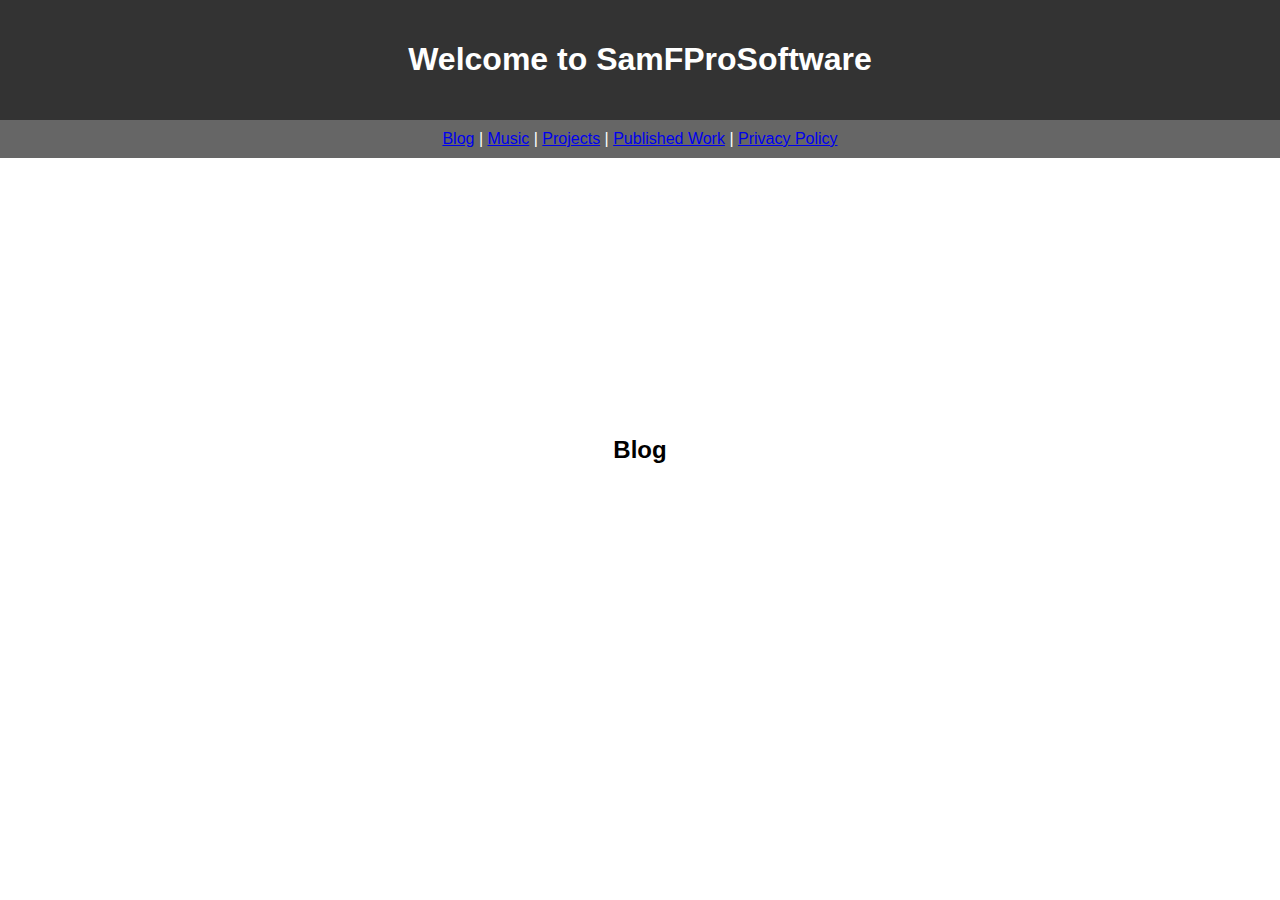
==== index.html @ 25075351 "Update index.html" ====
<!DOCTYPE html>
<html>
<head>
  <meta charset="UTF-8">
  <title>samFProSoftware</title>
  <style>
    body {
      font-family: Arial, sans-serif;
      margin: 0;
      padding: 0;
    }
    
    header {
      background-color: #333;
      color: #fff;
      padding: 20px;
      text-align: center;
    }
    
    nav {
      background-color: #666;
      color: #fff;
      padding: 10px;
      text-align: center;
    }
    
    main {
      padding: 20px;
    }
    
    h1 {
      font-size: 32px;
    }
    
    h2 {
      font-size: 24px;
    }
    
    .project-list {
      list-style: none;
      padding: 0;
    }
    
    .project-list li {
      margin-bottom: 10px;
    }
    
    .slide-container {
      position: relative;
      height: 300px;
      overflow: hidden;
    }
    
    .slide {
      position: absolute;
      top: 0;
      left: 0;
      width: 100%;
      height: 100%;
      opacity: 0;
      transition: opacity 0.5s ease-in-out;
      display: flex;
      align-items: center;
      justify-content: center;
    }
    
    .slide.active {
      opacity: 1;
    }
  </style>
</head>
<body>
  <header>
    <h1>Welcome to SamFProSoftware</h1>
  </header>
  <nav>
    <a href="#blog">Blog</a> |
    <a href="#music">Music</a> |
    <a href="#projects">Projects</a> |
    <a href="#published">Published Work</a> |
    <a href="#privacy">Privacy Policy</a>
  </nav>
  <main>
    <section id="blog" class="slide">
      <h2>Blog</h2>
      <!-- Your blog content here -->
    </section>
    <section id="music" class="slide">
      <h2>Music</h2>
      <!-- Your music content here -->
    </section>
    <section id="projects" class="slide">
      <h2>Projects</h2>
      <ul class="project-list">
        <li>Project 1</li>
        <li>Project 2</li>
        <li>Project 3</li>
      </ul>
      <div class="slide-container">
        <div class="project-image"></div>
        <div class="project-image"></div>
        <div class="project-image"></div>
      </div>
    </section>
    <section id="published" class="slide">
      <h2>Published Work</h2>
      <p>Check out our apps on the Play Store:</p>
      <ul class="project-list">
        <li><a href="https://play.google.com/store/apps/details?id=com.example.app1">App 1</a></li>
        <li><a href="https://play.google.com/store/apps/details?id=com.example.app2">App 2</a></li>
        <li><a href="https://play.google.com/store/apps/details?id=com.example.app3">App 3</a></li>
      </ul>
    </section>
    <section id="privacy" class="slide">
      <h2>Privacy Policy</h2>
      This app respects your privacy and does not collect or share any personal data without your consent. This app follows the Google Play's Data safety section guidelines and discloses how it handles your data. This app uses Google Play Protect to scan for malware and unwanted software. This app does not use any financial services, real-money gambling, games, or contests that require personal information. This app does not impersonate or infringe on any intellectual property rights of others. This app does not use any deceptive or malicious behavior to abuse or misuse your device or network. This app does not target children or violate any relevant laws. This app provides a basic degree of functionality and a respectful user experience. You can find more details about this app's data safety practices in the Data safety section of its Google Play listing, the privacy policy, or other documentation.
    </section>
  </main>
  
  <script>
    document.addEventListener('DOMContentLoaded', function() {
      // Get all the section links
      const sectionLinks = document.querySelectorAll('nav a');

      // Attach click event listener to each section link
      sectionLinks.forEach(function(link) {
        link.addEventListener('click', function(e) {
          e.preventDefault();
          const targetId = this.getAttribute('href');
          const targetSection = document.querySelector(targetId);
          const targetOffset = targetSection.offsetTop;

          // Scroll smoothly to the target section
          window.scrollTo({
            top: targetOffset,
            behavior: 'smooth'
          });
        });
      });

      // Additional code for the slide functionality
      function activateSlide(index) {
        const slides = document.getElementsByClassName('slide');
        for (let i = 0; i < slides.length; i++) {
          slides[i].classList.remove('active');
        }
        slides[index].classList.add('active');
      }

      let slideIndex = 0; // Set the initial slide index
      const slides = document.getElementsByClassName('slide');

      function showNextSlide() {
        slideIndex = (slideIndex + 1) % slides.length;
        activateSlide(slideIndex);
      }

      // Show the next slide every 3 seconds
      setInterval(showNextSlide, 3000);

      // Call the activateSlide function to show the initial slide
      activateSlide(slideIndex);
    });
  </script>
</body>
</html>
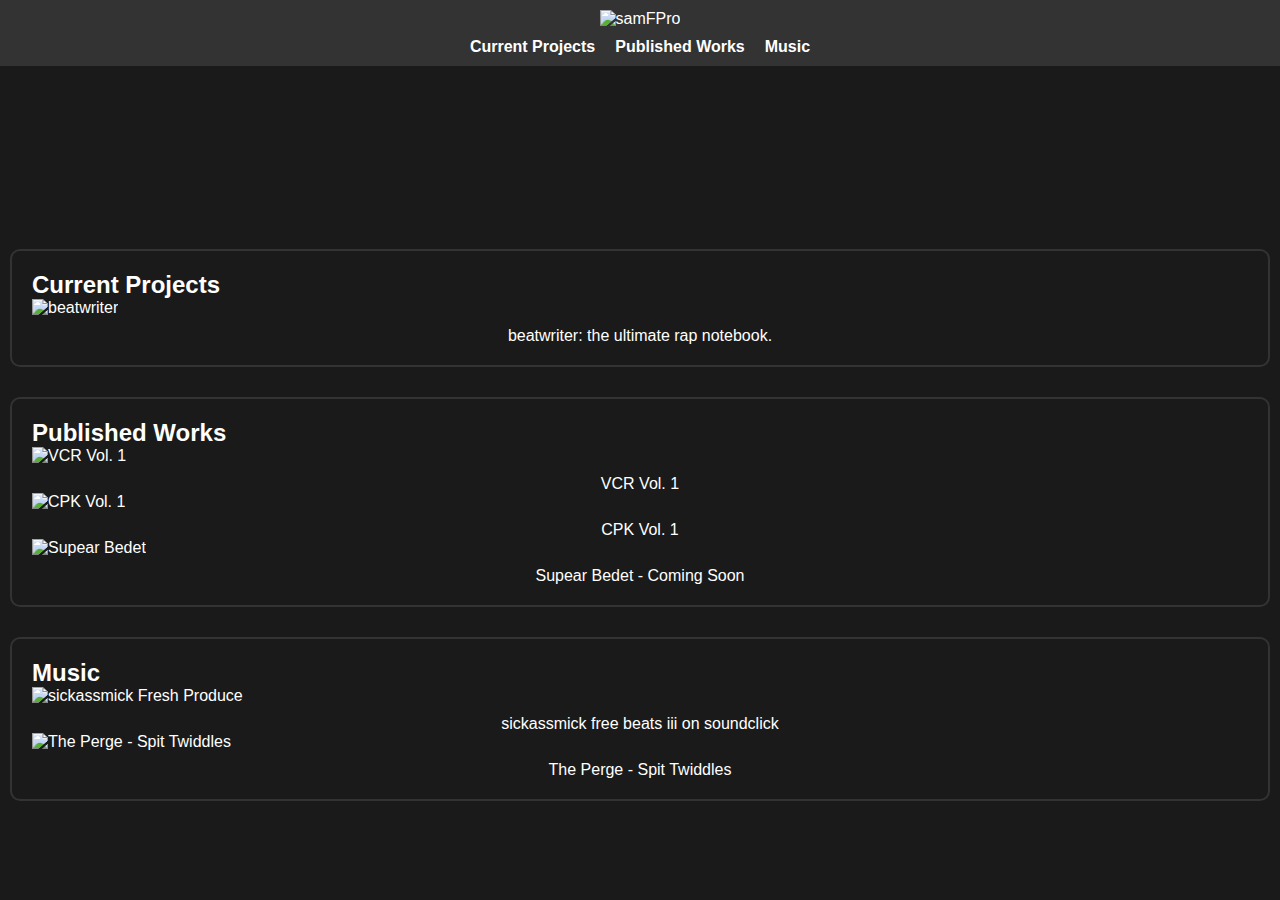
==== commit 9487af3b: "Add files via upload" ====
--- a/index.html
+++ b/index.html
@@ -1,166 +1,66 @@
 <!DOCTYPE html>
-<html>
+<html lang="en">
 <head>
-  <meta charset="UTF-8">
-  <title>samFProSoftware</title>
-  <style>
-    body {
-      font-family: Arial, sans-serif;
-      margin: 0;
-      padding: 0;
-    }
-    
-    header {
-      background-color: #333;
-      color: #fff;
-      padding: 20px;
-      text-align: center;
-    }
-    
-    nav {
-      background-color: #666;
-      color: #fff;
-      padding: 10px;
-      text-align: center;
-    }
-    
-    main {
-      padding: 20px;
-    }
-    
-    h1 {
-      font-size: 32px;
-    }
-    
-    h2 {
-      font-size: 24px;
-    }
-    
-    .project-list {
-      list-style: none;
-      padding: 0;
-    }
-    
-    .project-list li {
-      margin-bottom: 10px;
-    }
-    
-    .slide-container {
-      position: relative;
-      height: 300px;
-      overflow: hidden;
-    }
-    
-    .slide {
-      position: absolute;
-      top: 0;
-      left: 0;
-      width: 100%;
-      height: 100%;
-      opacity: 0;
-      transition: opacity 0.5s ease-in-out;
-      display: flex;
-      align-items: center;
-      justify-content: center;
-    }
-    
-    .slide.active {
-      opacity: 1;
-    }
-  </style>
+    <meta charset="UTF-8">
+    <meta name="viewport" content="width=device-width, initial-scale=1.0">
+    <link rel="stylesheet" href="styles.css">
+    <title>samFPro Home</title>
 </head>
 <body>
-  <header>
-    <h1>Welcome to SamFProSoftware</h1>
-  </header>
-  <nav>
-    <a href="#blog">Blog</a> |
-    <a href="#music">Music</a> |
-    <a href="#projects">Projects</a> |
-    <a href="#published">Published Work</a> |
-    <a href="#privacy">Privacy Policy</a>
-  </nav>
-  <main>
-    <section id="blog" class="slide">
-      <h2>Blog</h2>
-      <!-- Your blog content here -->
-    </section>
-    <section id="music" class="slide">
-      <h2>Music</h2>
-      <!-- Your music content here -->
-    </section>
-    <section id="projects" class="slide">
-      <h2>Projects</h2>
-      <ul class="project-list">
-        <li>Project 1</li>
-        <li>Project 2</li>
-        <li>Project 3</li>
-      </ul>
-      <div class="slide-container">
-        <div class="project-image"></div>
-        <div class="project-image"></div>
-        <div class="project-image"></div>
-      </div>
-    </section>
-    <section id="published" class="slide">
-      <h2>Published Work</h2>
-      <p>Check out our apps on the Play Store:</p>
-      <ul class="project-list">
-        <li><a href="https://play.google.com/store/apps/details?id=com.example.app1">App 1</a></li>
-        <li><a href="https://play.google.com/store/apps/details?id=com.example.app2">App 2</a></li>
-        <li><a href="https://play.google.com/store/apps/details?id=com.example.app3">App 3</a></li>
-      </ul>
-    </section>
-    <section id="privacy" class="slide">
-      <h2>Privacy Policy</h2>
-      This app respects your privacy and does not collect or share any personal data without your consent. This app follows the Google Play's Data safety section guidelines and discloses how it handles your data. This app uses Google Play Protect to scan for malware and unwanted software. This app does not use any financial services, real-money gambling, games, or contests that require personal information. This app does not impersonate or infringe on any intellectual property rights of others. This app does not use any deceptive or malicious behavior to abuse or misuse your device or network. This app does not target children or violate any relevant laws. This app provides a basic degree of functionality and a respectful user experience. You can find more details about this app's data safety practices in the Data safety section of its Google Play listing, the privacy policy, or other documentation.
-    </section>
-  </main>
-  
-  <script>
-    document.addEventListener('DOMContentLoaded', function() {
-      // Get all the section links
-      const sectionLinks = document.querySelectorAll('nav a');
+    <div class="title-section">
+        <div class="title-graphic">
+            <img src="img/title-graphic.JPG" width="320" alt="samFPro">
+        </div>
+        <div class="menu">
+            <a href="#current-projects">Current Projects</a>
+            <a href="#published-works">Published Works</a>
+            <a href="#music">Music</a>
+        </div>
+    </div>
 
-      // Attach click event listener to each section link
-      sectionLinks.forEach(function(link) {
-        link.addEventListener('click', function(e) {
-          e.preventDefault();
-          const targetId = this.getAttribute('href');
-          const targetSection = document.querySelector(targetId);
-          const targetOffset = targetSection.offsetTop;
+    <div class="sections-container">
+        <!-- Current Projects section -->
+        <div class="section" id="current-projects" data-title="Current Projects">
+            <h2>Current Projects</h2>
+            <div class="section-content">
+                <div class="card">
+                    <img src="img/beatwriter-title.JPEG" alt="beatwriter">
+                    <p class="description">beatwriter: the ultimate rap notebook.</p>
+                </div>
+            </div>
+        </div>
+        <div class="section" id="published-works" data-title="Published Works">
+            <h2>Published Works</h2>
+            <div class="section-content">
+                <div class="card">
+                    <img src="img/caustic-expansion-pack-VCR1.PNG" alt="VCR Vol. 1">
+                    <p class="description">VCR Vol. 1</p>
+                </div>
+                <div class="card">
+                    <img src="img/caustic-expansion-pack-CPK1.PNG" alt="CPK Vol. 1">
+                    <p class="description">CPK Vol. 1</p>
+                </div>
+              <div class="card">
+                    <img src="img/caustic-expansion-pack-SB.jpg" alt="Supear Bedet">
+                    <p class="description">Supear Bedet - Coming Soon</p>
+                </div>
+            </div>
+        </div>
+        <div class="section" id="music" data-title="Music">
+            <h2>Music</h2>
+            <div class="section-content">
+                <div class="card">
+                    <img src="img/sam-fresh-produce-cover.PNG" alt="sickassmick Fresh Produce">
+                    <p class="description">sickassmick free beats iii on soundclick</p>
+                </div>
+                <div class="card">
+                    <img src="img/the-perge-spit-twiddles-cover.jpeg" alt="The Perge - Spit Twiddles">
+                    <p class="description">The Perge - Spit Twiddles</p>
+                </div>
+            </div>
+        </div>
+    </div>
 
-          // Scroll smoothly to the target section
-          window.scrollTo({
-            top: targetOffset,
-            behavior: 'smooth'
-          });
-        });
-      });
-
-      // Additional code for the slide functionality
-      function activateSlide(index) {
-        const slides = document.getElementsByClassName('slide');
-        for (let i = 0; i < slides.length; i++) {
-          slides[i].classList.remove('active');
-        }
-        slides[index].classList.add('active');
-      }
-
-      let slideIndex = 0; // Set the initial slide index
-      const slides = document.getElementsByClassName('slide');
-
-      function showNextSlide() {
-        slideIndex = (slideIndex + 1) % slides.length;
-        activateSlide(slideIndex);
-      }
-
-      // Show the next slide every 3 seconds
-      setInterval(showNextSlide, 3000);
-
-      // Call the activateSlide function to show the initial slide
-      activateSlide(slideIndex);
-    });
-  </script>
+    <script src="scripts.js"></script>
 </body>
 </html>
--- a/styles.css
+++ b/styles.css
@@ -0,0 +1,90 @@
+/* Reset some default styles */
+body, h1, h2, h3, p {
+    margin: 0;
+    padding: 0;
+}
+
+/* Center everything */
+body {
+    display: flex;
+    flex-direction: column;
+    align-items: center;
+    justify-content: center;
+    min-height: 100vh;
+    font-family: Arial, sans-serif;
+    background-color: #1a1a1a;
+    color: white;
+}
+
+/* Styles for title section */
+.title-section {
+    position: fixed;
+    top: 0;
+    left: 0;
+    width: 100%;
+    display: flex;
+    flex-direction: column;
+    align-items: center;
+    background-color: #333;
+    padding: 10px 0;
+    z-index: 1000;
+}
+
+.title-graphic img {
+    max-width: 100%;
+    height: auto;
+}
+
+/* Style for menu strip */
+.menu {
+    display: flex;
+    gap: 20px;
+    margin-top: 10px;
+}
+
+.menu a {
+    color: white;
+    text-decoration: none;
+    font-weight: bold;
+}
+
+/* Styles for sections container */
+.sections-container {
+    display: flex;
+    flex-direction: column; /* Change to column */
+    gap: 30px; /* Increase the gap between sections */
+    align-items: center; /* Center horizontally */
+    width: 100%;
+    margin-top: 150px;
+    padding: 0 10px;
+    box-sizing: border-box;
+}
+
+/* Style for each section */
+.section {
+    border: 2px solid #333; /* Add border */
+    border-radius: 10px; /* Rounded corners */
+    padding: 20px; /* Add padding to the section */
+    width: 100%;
+    box-sizing: border-box;
+}
+
+.card img {
+    max-width: 300px;
+    height: auto;
+    margin-bottom: 10px;
+}
+
+.description {
+    text-align: center;
+}
+
+/* Style for synth knob */
+.synth-knob {
+    margin-top: 20px;
+}
+
+.synth-knob img {
+    max-width: 100%;
+    height: auto;
+}
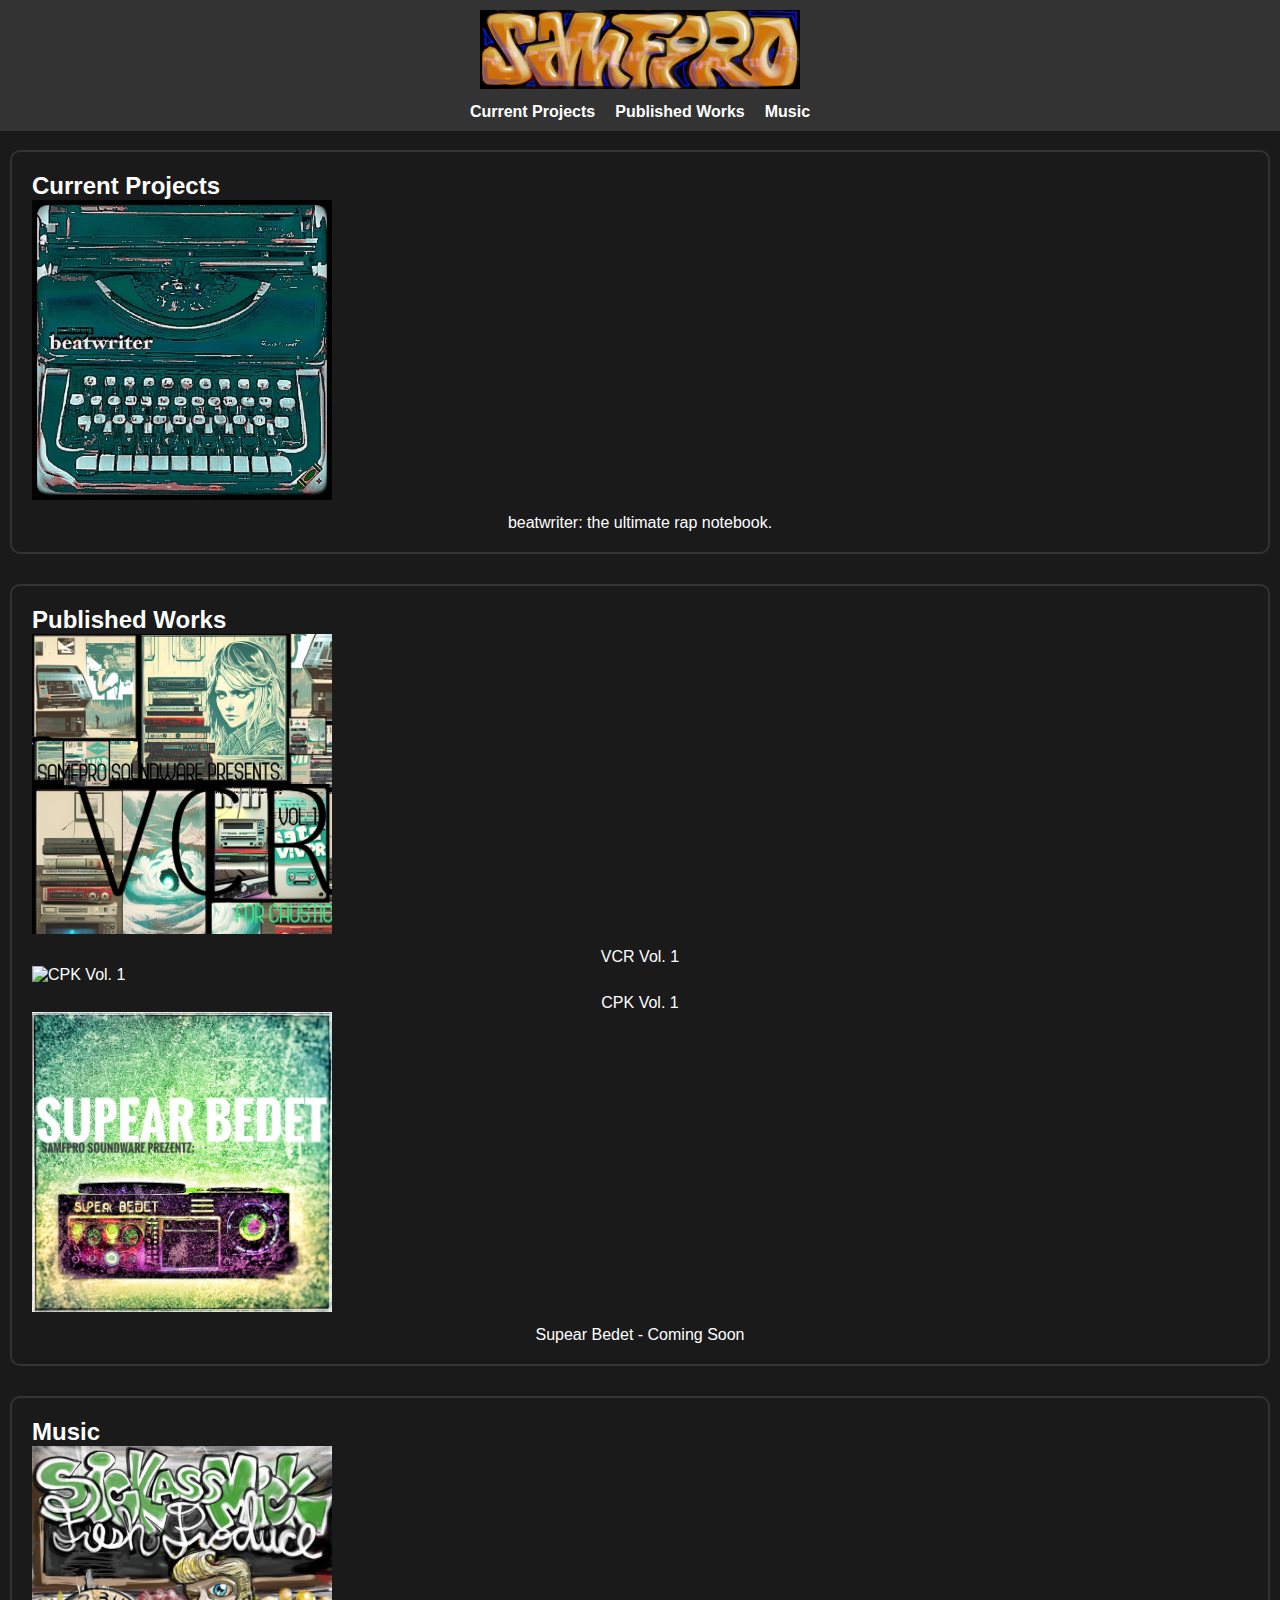
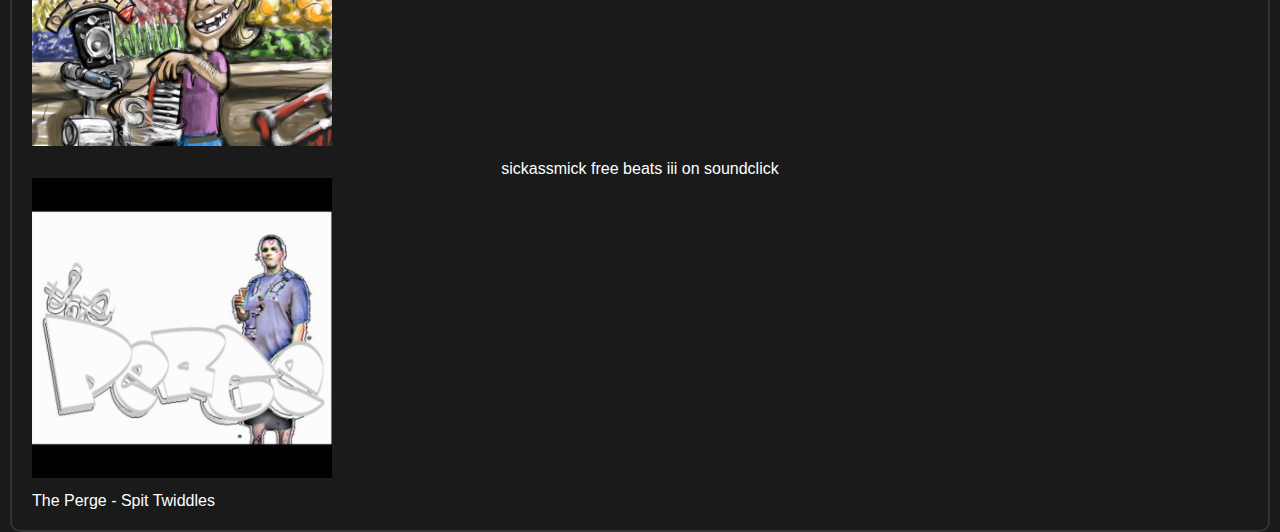
==== commit c9c1a20c: "Update index.html" ====
--- a/index.html
+++ b/index.html
@@ -9,7 +9,7 @@
 <body>
     <div class="title-section">
         <div class="title-graphic">
-            <img src="img/title-graphic.JPG" width="320" alt="samFPro">
+            <img src="title-graphic.JPG" width="320" alt="samFPro">
         </div>
         <div class="menu">
             <a href="#current-projects">Current Projects</a>
@@ -24,7 +24,7 @@
             <h2>Current Projects</h2>
             <div class="section-content">
                 <div class="card">
-                    <img src="img/beatwriter-title.JPEG" alt="beatwriter">
+                    <img src="beatwriter-title.JPEG" alt="beatwriter">
                     <p class="description">beatwriter: the ultimate rap notebook.</p>
                 </div>
             </div>
@@ -33,15 +33,15 @@
             <h2>Published Works</h2>
             <div class="section-content">
                 <div class="card">
-                    <img src="img/caustic-expansion-pack-VCR1.PNG" alt="VCR Vol. 1">
+                    <img src="caustic-expansion-pack-VCR1.PNG" alt="VCR Vol. 1">
                     <p class="description">VCR Vol. 1</p>
                 </div>
                 <div class="card">
-                    <img src="img/caustic-expansion-pack-CPK1.PNG" alt="CPK Vol. 1">
+                    <img src="caustic-expansion-pack-CPK1.PNG" alt="CPK Vol. 1">
                     <p class="description">CPK Vol. 1</p>
                 </div>
               <div class="card">
-                    <img src="img/caustic-expansion-pack-SB.jpg" alt="Supear Bedet">
+                    <img src="caustic-expansion-pack-SB.jpg" alt="Supear Bedet">
                     <p class="description">Supear Bedet - Coming Soon</p>
                 </div>
             </div>
@@ -50,12 +50,12 @@
             <h2>Music</h2>
             <div class="section-content">
                 <div class="card">
-                    <img src="img/sam-fresh-produce-cover.PNG" alt="sickassmick Fresh Produce">
+                    <img src="sam-fresh-produce-cover.PNG" alt="sickassmick Fresh Produce">
                     <p class="description">sickassmick free beats iii on soundclick</p>
                 </div>
                 <div class="card">
-                    <img src="img/the-perge-spit-twiddles-cover.jpeg" alt="The Perge - Spit Twiddles">
-                    <p class="description">The Perge - Spit Twiddles</p>
+                    <img src="the-perge-spit-twiddles-cover.jpeg" alt="The Perge - Spit Twiddles">
+                    <p class="descriptionu">The Perge - Spit Twiddles</p>
                 </div>
             </div>
         </div>
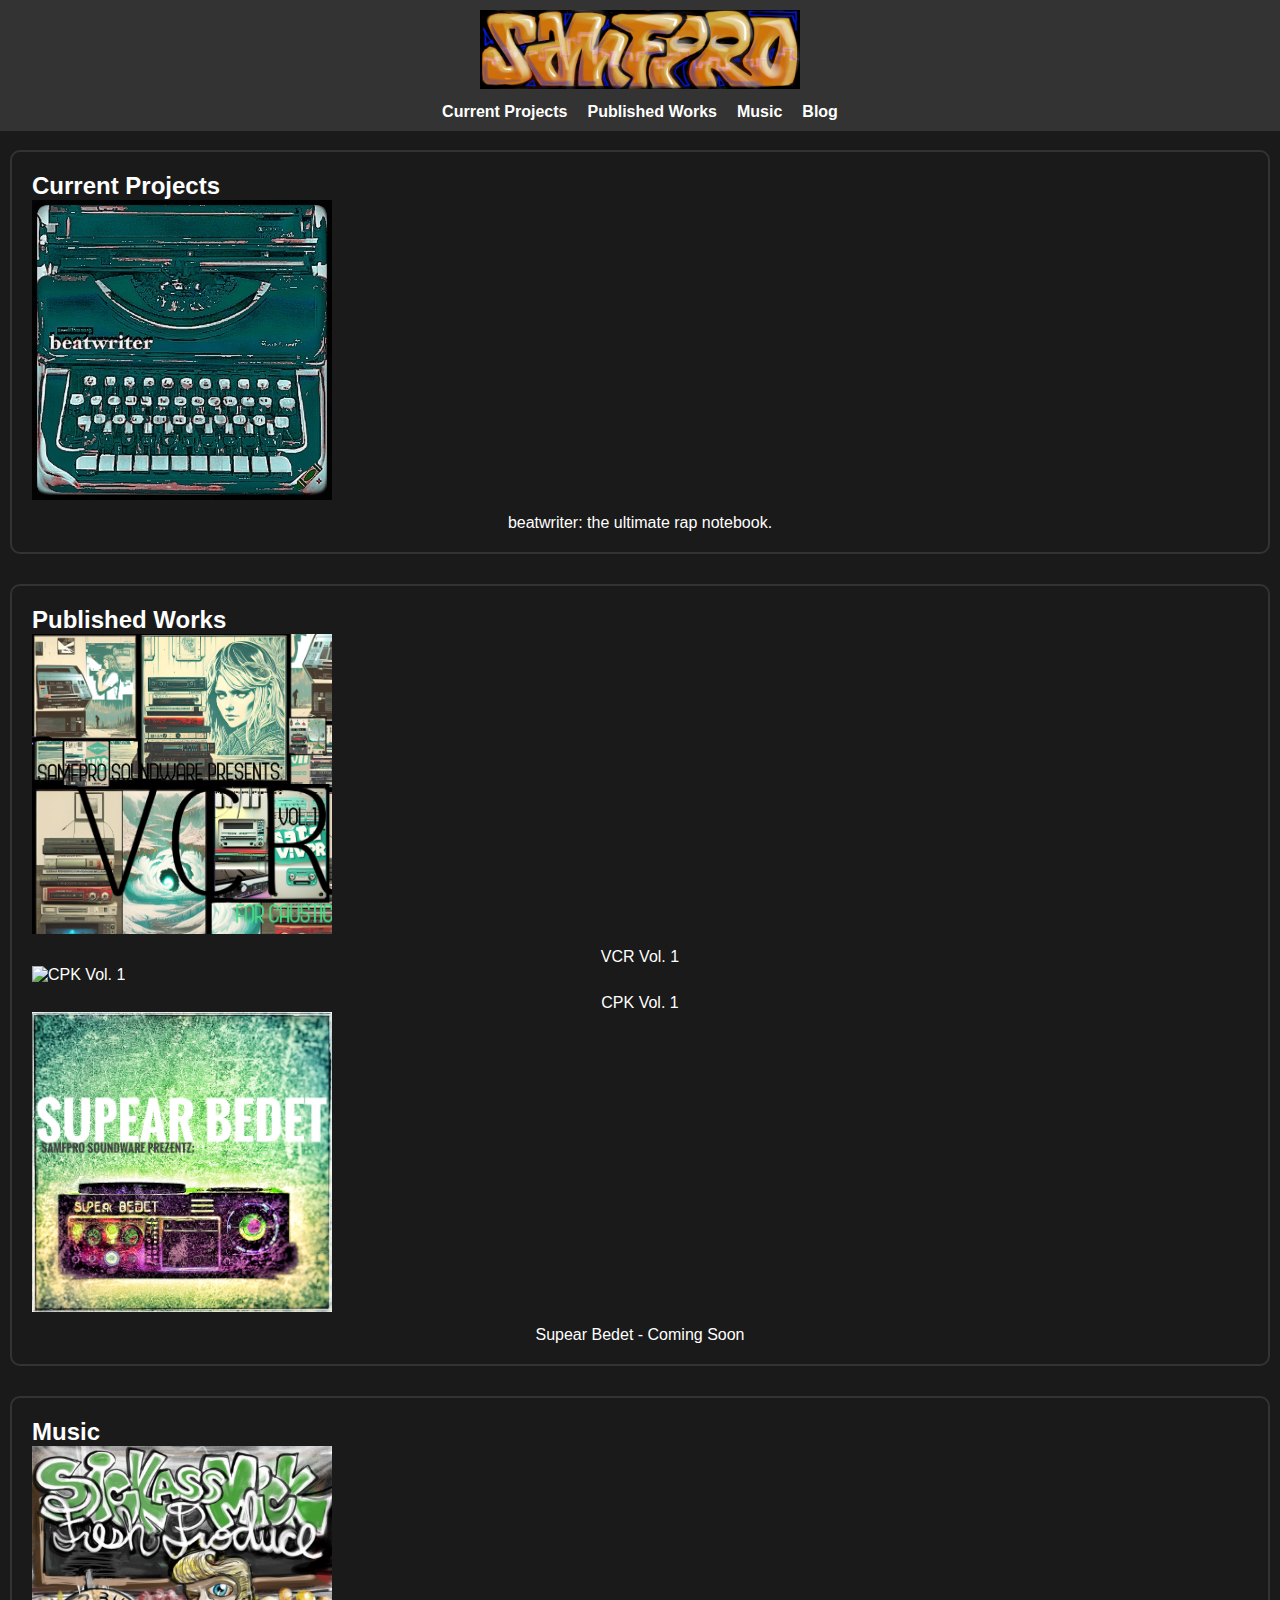
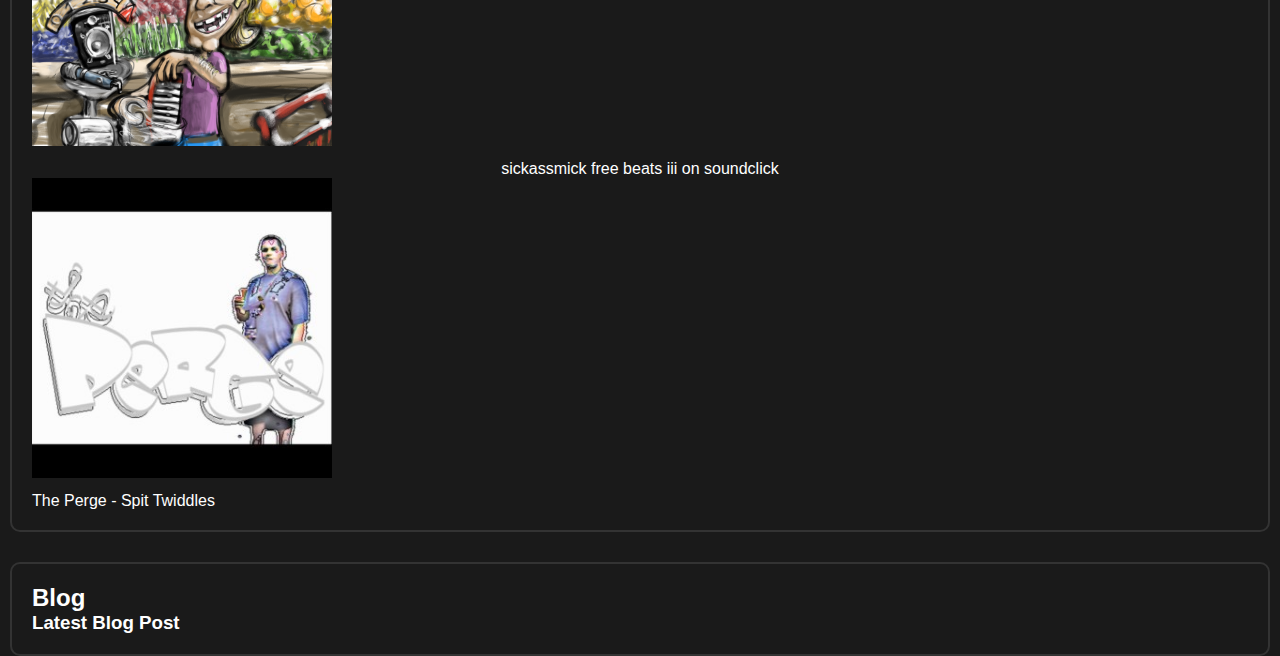
==== commit 294e9dbd: "Update index.html" ====
--- a/index.html
+++ b/index.html
@@ -15,6 +15,7 @@
             <a href="#current-projects">Current Projects</a>
             <a href="#published-works">Published Works</a>
             <a href="#music">Music</a>
+            <a href="#blog">Blog</a>
         </div>
     </div>
 
@@ -59,8 +60,27 @@
                 </div>
             </div>
         </div>
+                <div class = "section" id="blog" data-title="Blog">
+            <h2>Blog</h2>
+            <div class="section-content">
+                <div class="card" id="blog-card">
+  <h3>Latest Blog Post</h3>
+  <div id="blog-content">
+      
+  </div>
+                        
+            </div>
+        </div>
     </div>
 
     <script src="scripts.js"></script>
+        <script>
+  fetch('blog_09-05-23.html')
+    .then(response => response.text()
+    .then(html => {
+      const blogContent = document.querySelector('#blog-content');
+      blogContent.innerHTML = html;
+    });
+        </script>
 </body>
 </html>
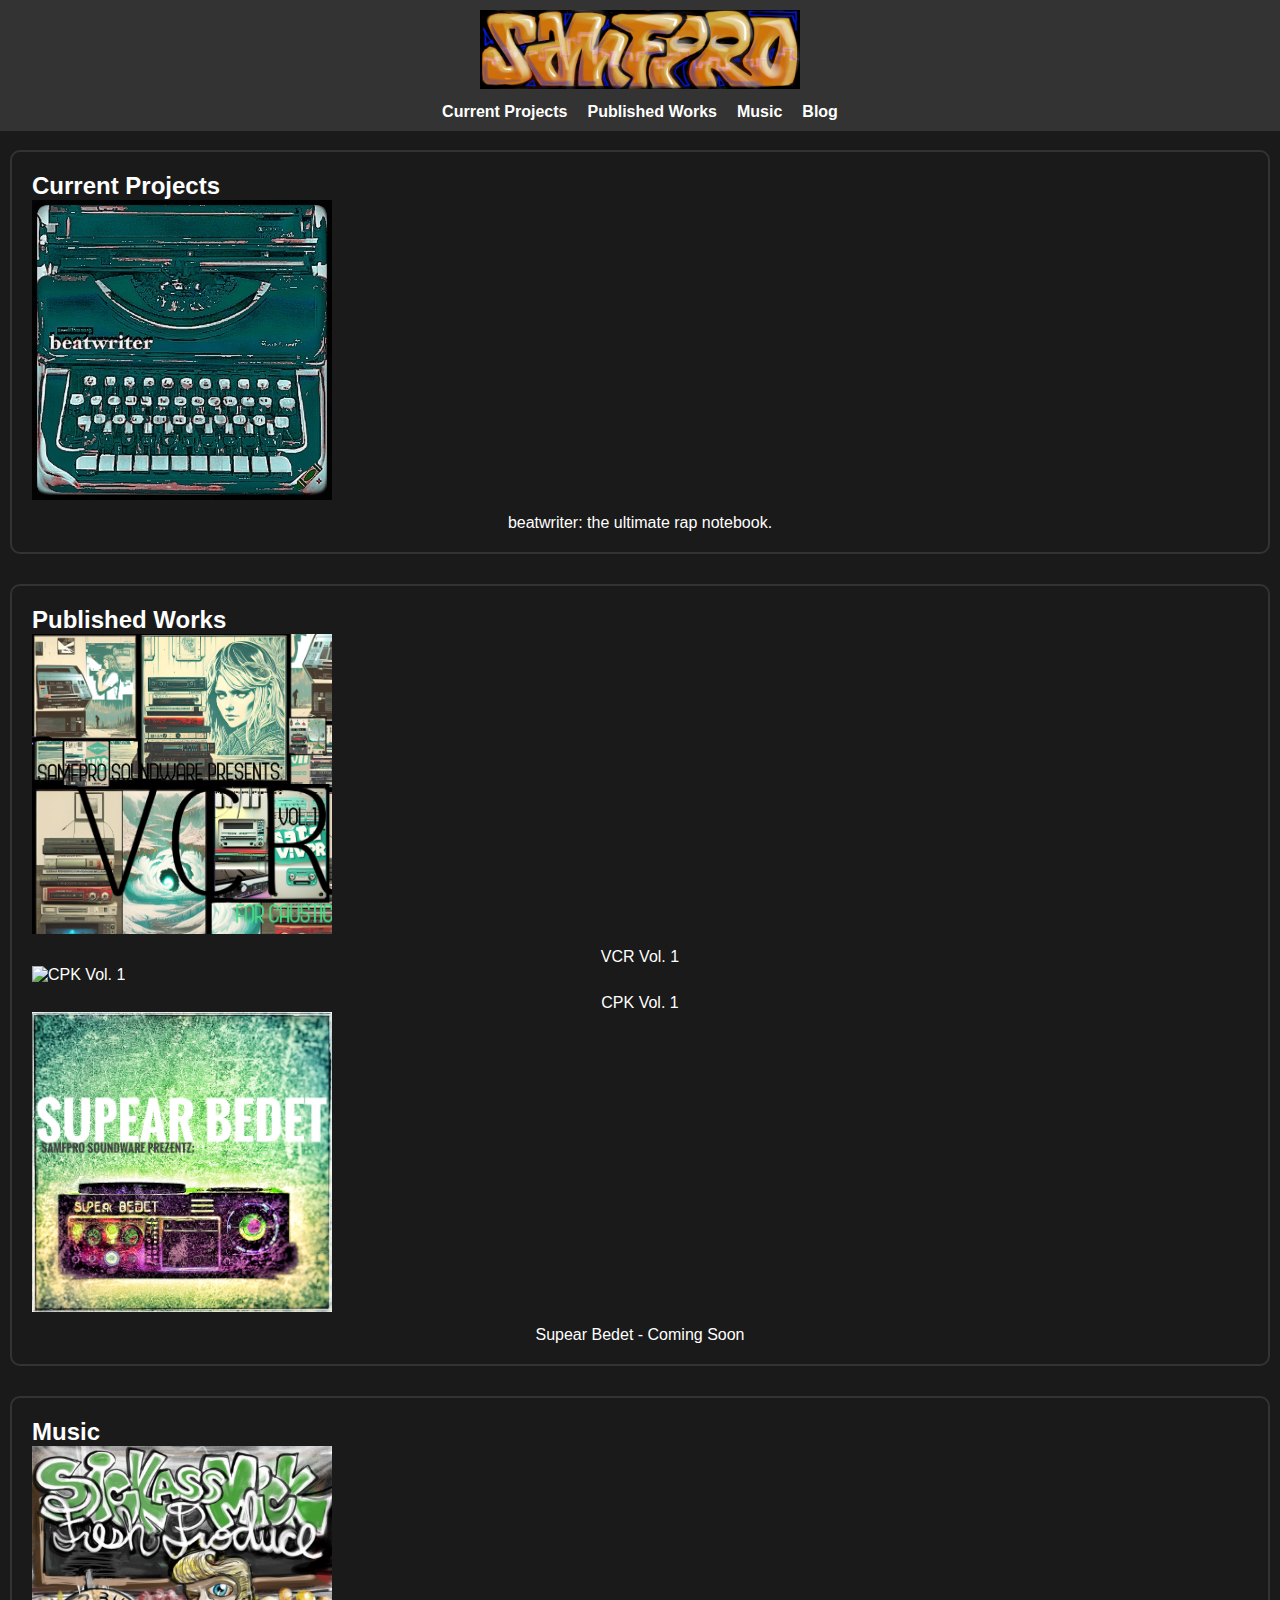
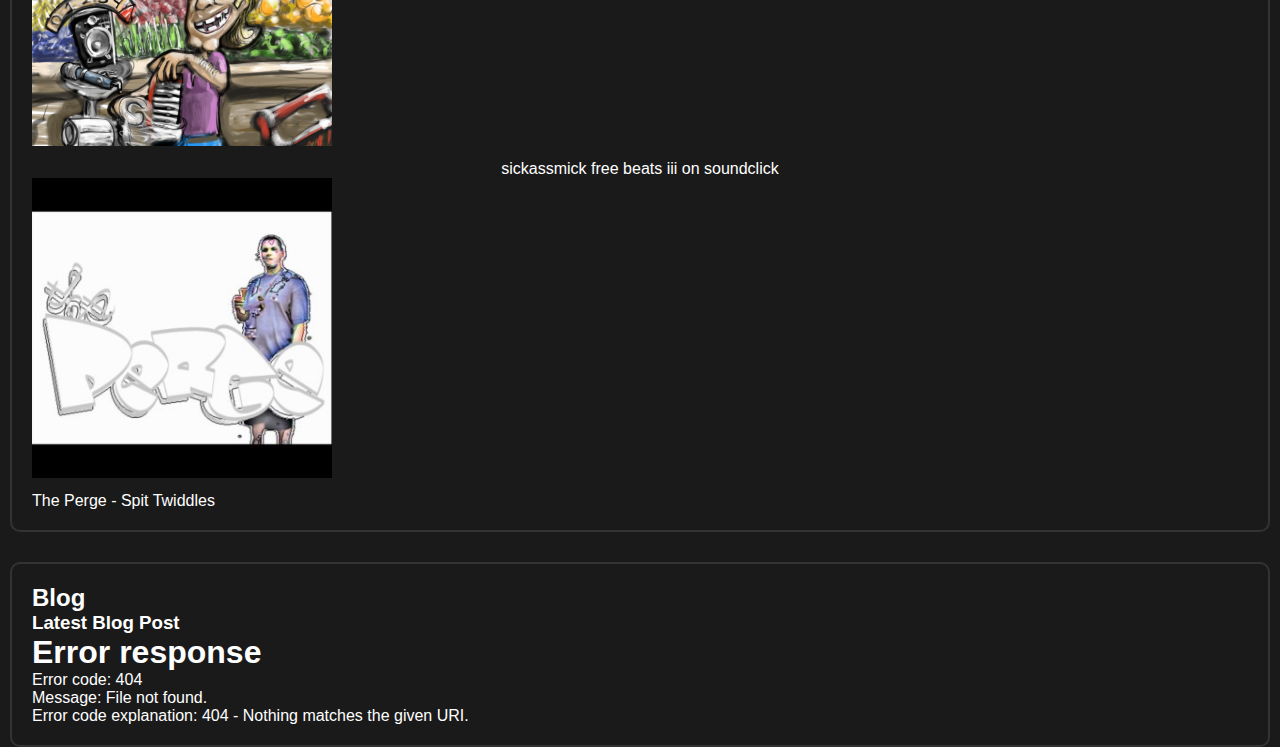
==== commit 02983213: "Update index.html" ====
--- a/index.html
+++ b/index.html
@@ -60,14 +60,14 @@
                 </div>
             </div>
         </div>
-                <div class = "section" id="blog" data-title="Blog">
+        <div class = "section" id="blog" data-title="Blog">
             <h2>Blog</h2>
             <div class="section-content">
                 <div class="card" id="blog-card">
-  <h3>Latest Blog Post</h3>
-  <div id="blog-content">
+                    <h3>Latest Blog Post</h3>
+                    <div id="blog-content">
       
-  </div>
+                </div>
                         
             </div>
         </div>
@@ -75,12 +75,13 @@
 
     <script src="scripts.js"></script>
         <script>
-  fetch('blog_09-05-23.html')
-    .then(response => response.text()
+  fetch('blog_09-05-2023.html')
+    .then(response => response.text())
     .then(html => {
       const blogContent = document.querySelector('#blog-content');
       blogContent.innerHTML = html;
     });
-        </script>
+        
+    </script>
 </body>
 </html>
